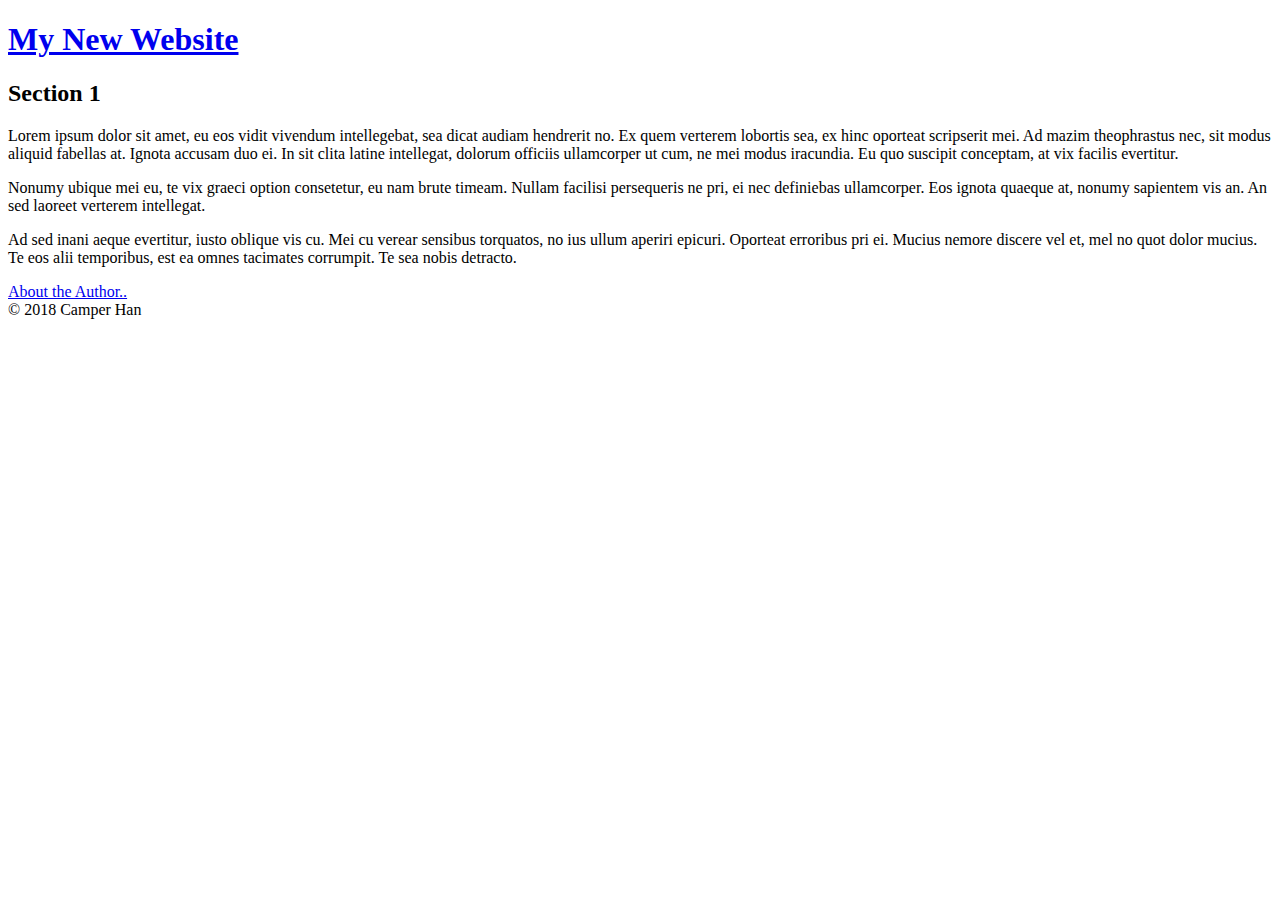
==== index.html @ 26b0647a "Update index.html" ====
<!DOCTYPE html>
<html>
  <head>
    <meta charset="utf-8" />
    <meta http-equiv="X-UA-Compatible" content="IE=edge">
    <title>My New Website</title>
    <meta name="viewport" content="width=device-width, initial-scale=1">
   <!--The Top are added from VSCode-->
    <link href="https://fonts.googleapis.com/css?family=Montserrat:700|Open+Sans|Roboto+Condensed" rel="stylesheet">
    <link rel="stylesheet" type="text/css" href="hanumaukkadapu.github.io\main.css">
  </head>
  <body>
    <div id="container">
      <header>
	<div id="main"><a href="file:///C:/Users/HARSHVARDHAN%20SAH/Desktop/Han/website1/index.html"><h1>My New Website</h1></a></div>
      </header>
      <main>
	<section id="sec1">
	  <h2>Section 1</h2>
	  <p>Lorem ipsum dolor sit amet, eu eos vidit vivendum intellegebat, sea dicat audiam hendrerit no. Ex quem verterem lobortis sea, ex hinc oporteat scripserit mei. Ad mazim theophrastus nec, sit modus aliquid fabellas at. Ignota accusam duo ei. In sit clita latine intellegat, dolorum officiis ullamcorper ut cum, ne mei modus iracundia. Eu quo suscipit conceptam, at vix facilis evertitur.</p>
	</section>
	<section id="sec2">
	  <p>Nonumy ubique mei eu, te vix graeci option consetetur, eu nam brute timeam. Nullam facilisi persequeris ne pri, ei nec definiebas ullamcorper. Eos ignota quaeque at, nonumy sapientem vis an. An sed laoreet verterem intellegat.</p>
	</section>
	<section id="sec3">
	  <p>Ad sed inani aeque evertitur, iusto oblique vis cu. Mei cu verear sensibus torquatos, no ius ullum aperiri epicuri. Oporteat erroribus pri ei. Mucius nemore discere vel et, mel no quot dolor mucius. Te eos alii temporibus, est ea omnes tacimates corrumpit. Te sea nobis detracto.</p>
	</section>
      </main>
      <footer class="footer">
	<div id="authordiv"><a id="author" href="#sec1">About the Author..</a></div>
	<div id="copyright">&copy; 2018 Camper Han</div>
      </footer>
    </div>
    <script src="hanumaukkadapu.github.io\main.js"></script>
  </body>
</html>
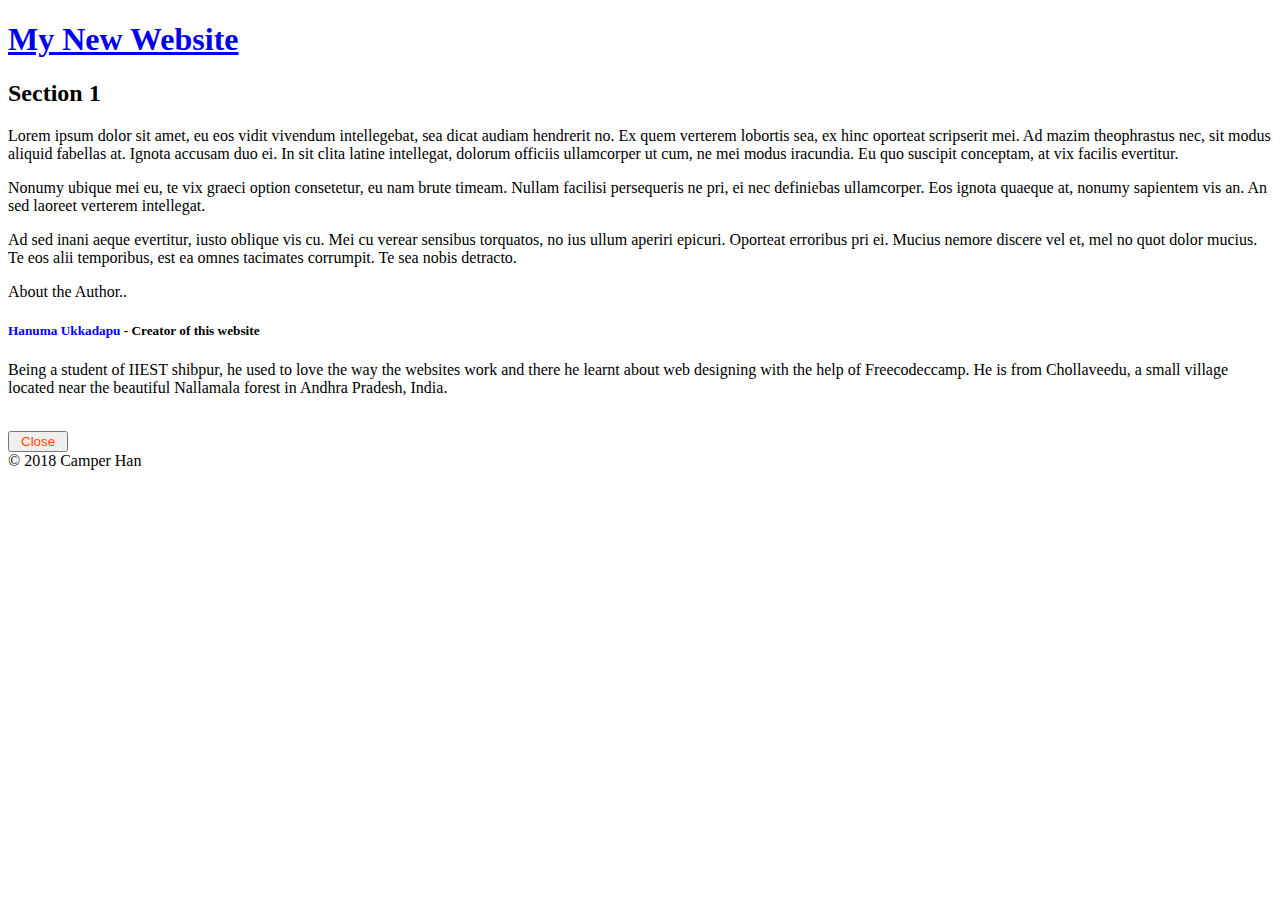
==== commit b98a05d3: "update 03_10_2018" ====
--- a/index.html
+++ b/index.html
@@ -1,36 +1,43 @@
 <!DOCTYPE html>
 <html>
-  <head>
-    <meta charset="utf-8" />
-    <meta http-equiv="X-UA-Compatible" content="IE=edge">
-    <title>My New Website</title>
-    <meta name="viewport" content="width=device-width, initial-scale=1">
-   <!--The Top are added from VSCode-->
-    <link href="https://fonts.googleapis.com/css?family=Montserrat:700|Open+Sans|Roboto+Condensed" rel="stylesheet">
-    <link rel="stylesheet" type="text/css" href="hanumaukkadapu.github.io\main.css">
-  </head>
-  <body>
-    <div id="container">
-      <header>
-	<div id="main"><a href="file:///C:/Users/HARSHVARDHAN%20SAH/Desktop/Han/website1/index.html"><h1>My New Website</h1></a></div>
-      </header>
-      <main>
-	<section id="sec1">
-	  <h2>Section 1</h2>
-	  <p>Lorem ipsum dolor sit amet, eu eos vidit vivendum intellegebat, sea dicat audiam hendrerit no. Ex quem verterem lobortis sea, ex hinc oporteat scripserit mei. Ad mazim theophrastus nec, sit modus aliquid fabellas at. Ignota accusam duo ei. In sit clita latine intellegat, dolorum officiis ullamcorper ut cum, ne mei modus iracundia. Eu quo suscipit conceptam, at vix facilis evertitur.</p>
-	</section>
-	<section id="sec2">
-	  <p>Nonumy ubique mei eu, te vix graeci option consetetur, eu nam brute timeam. Nullam facilisi persequeris ne pri, ei nec definiebas ullamcorper. Eos ignota quaeque at, nonumy sapientem vis an. An sed laoreet verterem intellegat.</p>
-	</section>
-	<section id="sec3">
-	  <p>Ad sed inani aeque evertitur, iusto oblique vis cu. Mei cu verear sensibus torquatos, no ius ullum aperiri epicuri. Oporteat erroribus pri ei. Mucius nemore discere vel et, mel no quot dolor mucius. Te eos alii temporibus, est ea omnes tacimates corrumpit. Te sea nobis detracto.</p>
-	</section>
-      </main>
-      <footer class="footer">
-	<div id="authordiv"><a id="author" href="#sec1">About the Author..</a></div>
-	<div id="copyright">&copy; 2018 Camper Han</div>
-      </footer>
-    </div>
-    <script src="hanumaukkadapu.github.io\main.js"></script>
-  </body>
+  	<head>
+    		<meta charset="utf-8" />
+    		<meta http-equiv="X-UA-Compatible" content="IE=edge">
+    		<title>My New Website</title>
+    		<meta name="viewport" content="width=device-width, initial-scale=1">
+   		<!--The Top are added from VSCode-->
+    		<link href="https://fonts.googleapis.com/css?family=Montserrat:700|Open+Sans|Roboto+Condensed" rel="stylesheet">
+    		<link rel="stylesheet" type="text/css" href="hanumaukkadapu.github.io\main.css">
+  	</head>
+  	<body>
+    		<div id="container">
+      			<header>
+				<div id="main"><a href="file:///C:/Users/HARSHVARDHAN%20SAH/Desktop/Han/website1/index.html"><h1>My New Website</h1></a></div>
+      			</header>
+      			<main>
+				<section id="sec1">
+	  				<h2>Section 1</h2>
+	  				<p>Lorem ipsum dolor sit amet, eu eos vidit vivendum intellegebat, sea dicat audiam hendrerit no. Ex quem verterem lobortis sea, ex hinc oporteat scripserit mei. Ad mazim theophrastus nec, sit modus aliquid fabellas at. Ignota accusam duo ei. In sit clita latine intellegat, dolorum officiis ullamcorper ut cum, ne mei modus iracundia. Eu quo suscipit conceptam, at vix facilis evertitur.</p>
+				</section>
+				<section id="sec2">
+	  				<p>Nonumy ubique mei eu, te vix graeci option consetetur, eu nam brute timeam. Nullam facilisi persequeris ne pri, ei nec definiebas ullamcorper. Eos ignota quaeque at, nonumy sapientem vis an. An sed laoreet verterem intellegat.</p>
+				</section>
+				<section id="sec3">
+					<p>Ad sed inani aeque evertitur, iusto oblique vis cu. Mei cu verear sensibus torquatos, no ius ullum aperiri epicuri. Oporteat erroribus pri ei. Mucius nemore discere vel et, mel no quot dolor mucius. Te eos alii temporibus, est ea omnes tacimates corrumpit. Te sea nobis detracto.</p>
+				</section>
+      			</main>
+      			<footer class="footer">
+                		<div id="authordiv"><a id="author" onclick="authorContent();" >About the Author..</a>
+				</div>
+                		<div id="author-content">
+					<h5 id="author-head"><span style="color: #0000ff;" >Hanuma Ukkadapu</span> - Creator of this website</h5>
+					<p>Being a student of IIEST shibpur, he used to love the way the websites work and there he learnt about web designing with the help of Freecodeccamp. He is from Chollaveedu, a small village located near the beautiful Nallamala forest in Andhra Pradesh, India.
+					</p><br/>
+                    			<button onclick="closeAuthor();" ><span style="padding:5px; color:orangered;">Close</span></button>
+                		</div>
+               			<div id="copyright">&copy; 2018 Camper Han</div>
+            		</footer>
+    		</div>
+    		<script src="hanumaukkadapu.github.io\main.js"></script>
+  	</body>
 </html>
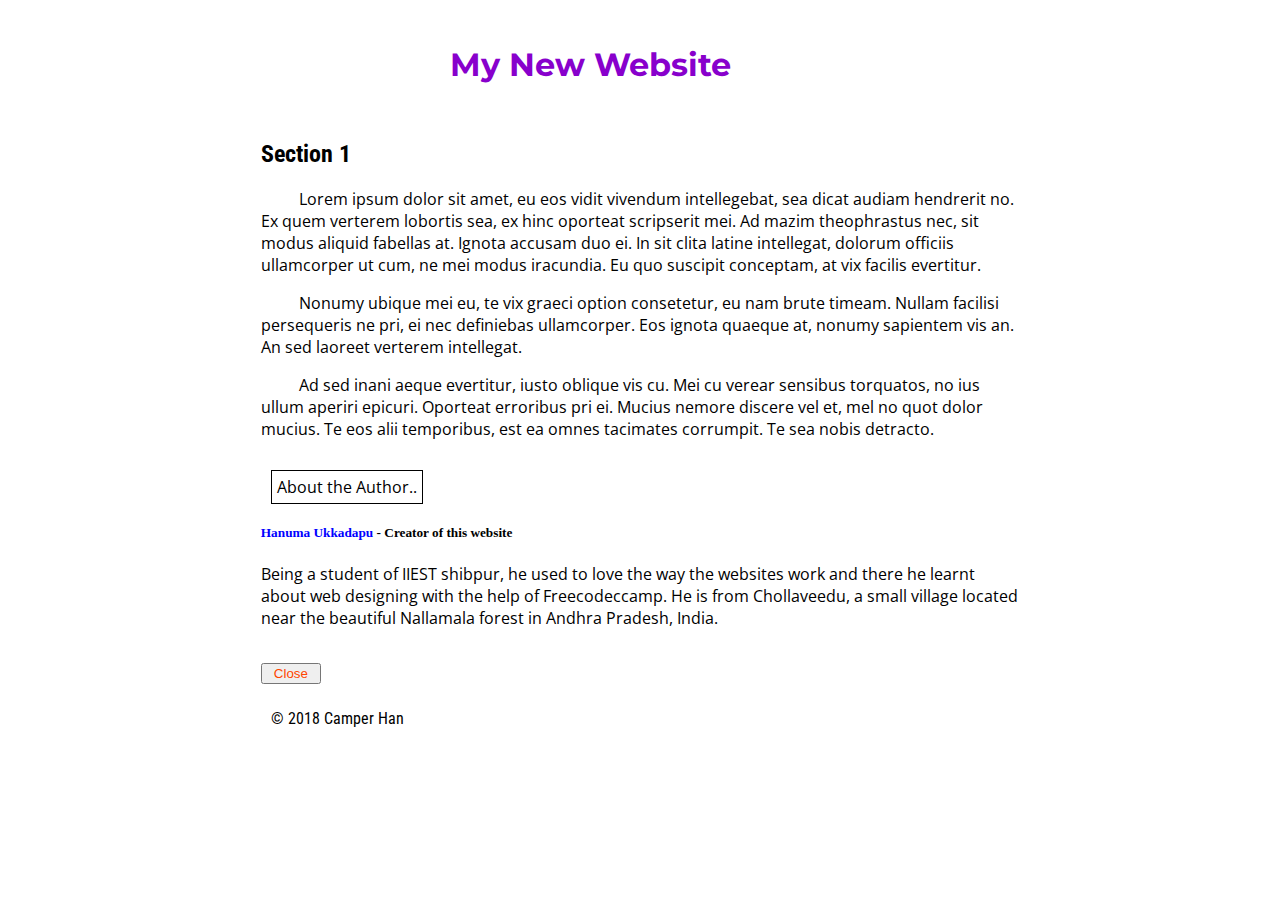
==== commit ed369aa0: "Update index.html" ====
--- a/index.html
+++ b/index.html
@@ -7,12 +7,12 @@
     		<meta name="viewport" content="width=device-width, initial-scale=1">
    		<!--The Top are added from VSCode-->
     		<link href="https://fonts.googleapis.com/css?family=Montserrat:700|Open+Sans|Roboto+Condensed" rel="stylesheet">
-    		<link rel="stylesheet" type="text/css" href="hanumaukkadapu.github.io\main.css">
+    		<link rel="stylesheet" type="text/css" href="https://hanumaukkadapu.github.io/myNewWebsite/main.css">
   	</head>
   	<body>
     		<div id="container">
       			<header>
-				<div id="main"><a href="file:///C:/Users/HARSHVARDHAN%20SAH/Desktop/Han/website1/index.html"><h1>My New Website</h1></a></div>
+				<div id="main"><a href="https://hanumaukkadapu.github.io/"><h1>My New Website</h1></a></div>
       			</header>
       			<main>
 				<section id="sec1">
@@ -38,6 +38,6 @@
                			<div id="copyright">&copy; 2018 Camper Han</div>
             		</footer>
     		</div>
-    		<script src="hanumaukkadapu.github.io\main.js"></script>
+    		<script src="https://hanumaukkadapu.github.io/myNewWebsite/main.js"></script>
   	</body>
 </html>
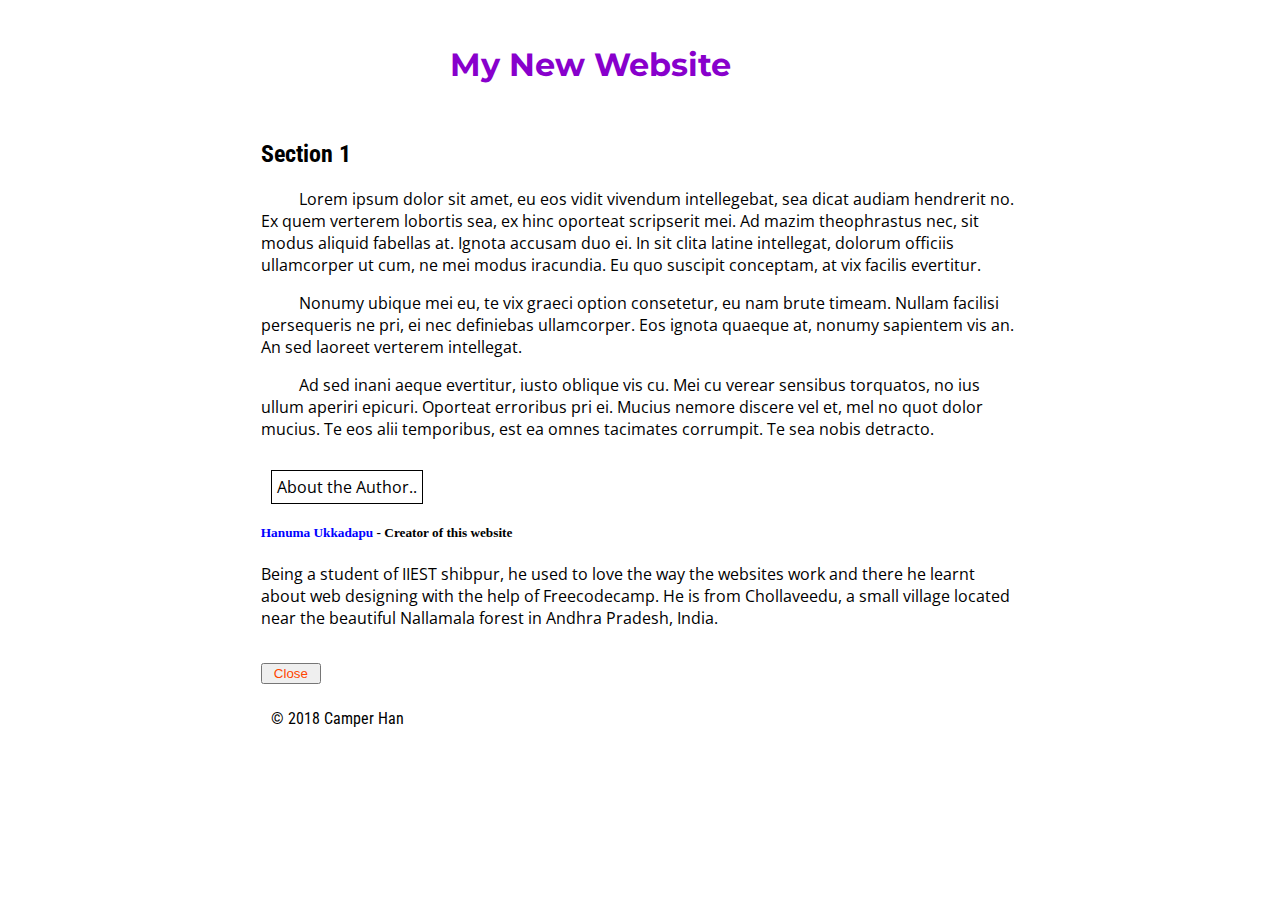
==== commit f8b02cd3: "Update index.html" ====
--- a/index.html
+++ b/index.html
@@ -12,7 +12,7 @@
   	<body>
     		<div id="container">
       			<header>
-				<div id="main"><a href="https://hanumaukkadapu.github.io/"><h1>My New Website</h1></a></div>
+				<div id="main"><a href="https://hanumaukkadapu.github.io/myNewWebsite"><h1>My New Website</h1></a></div>
       			</header>
       			<main>
 				<section id="sec1">
@@ -31,7 +31,7 @@
 				</div>
                 		<div id="author-content">
 					<h5 id="author-head"><span style="color: #0000ff;" >Hanuma Ukkadapu</span> - Creator of this website</h5>
-					<p>Being a student of IIEST shibpur, he used to love the way the websites work and there he learnt about web designing with the help of Freecodeccamp. He is from Chollaveedu, a small village located near the beautiful Nallamala forest in Andhra Pradesh, India.
+					<p>Being a student of IIEST shibpur, he used to love the way the websites work and there he learnt about web designing with the help of Freecodecamp. He is from Chollaveedu, a small village located near the beautiful Nallamala forest in Andhra Pradesh, India.
 					</p><br/>
                     			<button onclick="closeAuthor();" ><span style="padding:5px; color:orangered;">Close</span></button>
                 		</div>
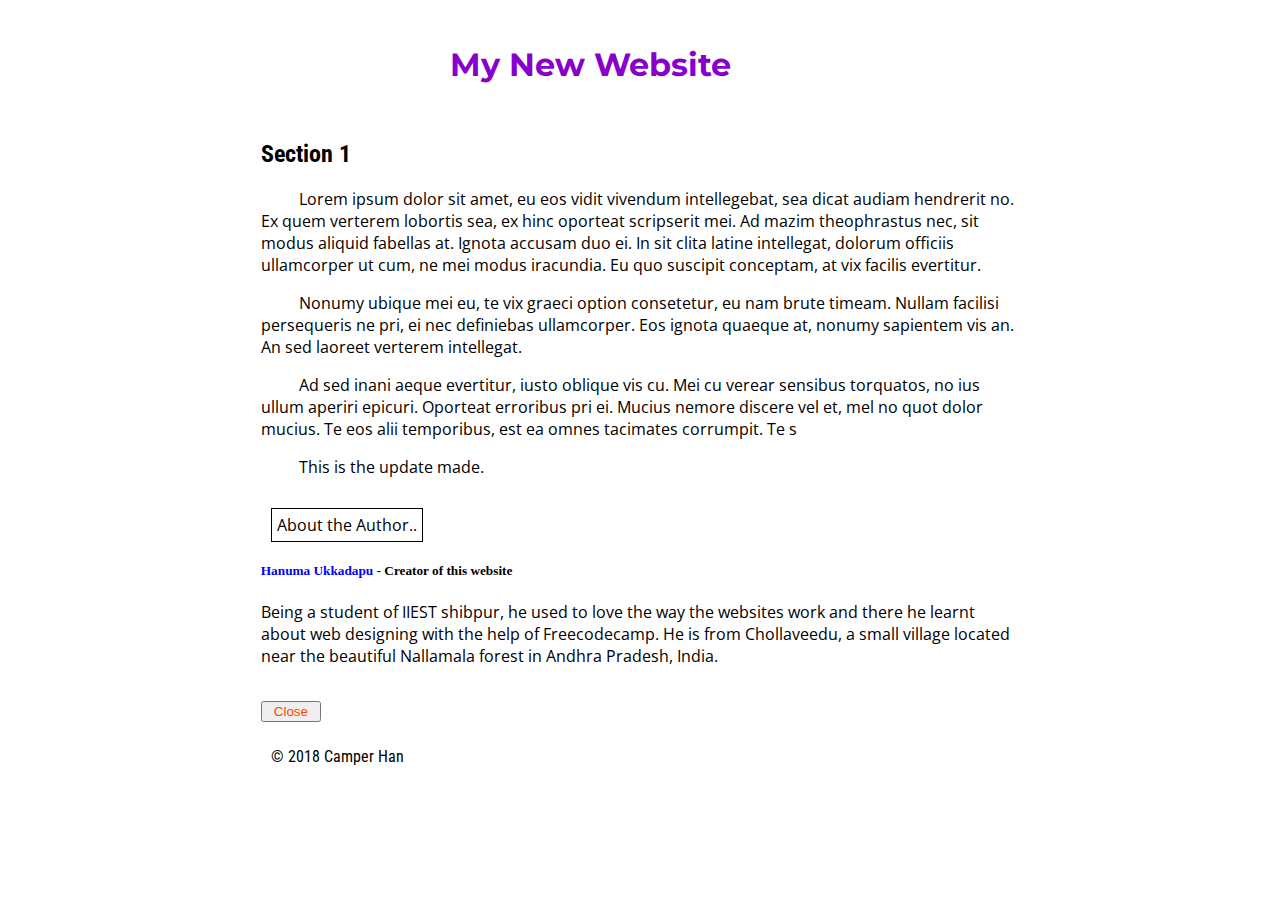
==== commit 2ce2f1c5: "Update index.html" ====
--- a/index.html
+++ b/index.html
@@ -23,8 +23,11 @@
 	  				<p>Nonumy ubique mei eu, te vix graeci option consetetur, eu nam brute timeam. Nullam facilisi persequeris ne pri, ei nec definiebas ullamcorper. Eos ignota quaeque at, nonumy sapientem vis an. An sed laoreet verterem intellegat.</p>
 				</section>
 				<section id="sec3">
-					<p>Ad sed inani aeque evertitur, iusto oblique vis cu. Mei cu verear sensibus torquatos, no ius ullum aperiri epicuri. Oporteat erroribus pri ei. Mucius nemore discere vel et, mel no quot dolor mucius. Te eos alii temporibus, est ea omnes tacimates corrumpit. Te sea nobis detracto.</p>
+					<p>Ad sed inani aeque evertitur, iusto oblique vis cu. Mei cu verear sensibus torquatos, no ius ullum aperiri epicuri. Oporteat erroribus pri ei. Mucius nemore discere vel et, mel no quot dolor mucius. Te eos alii temporibus, est ea omnes tacimates corrumpit. Te s</p>
 				</section>
+				<section id="sec4">
+					<p>This is the update made.</p>
+						</section>
       			</main>
       			<footer class="footer">
                 		<div id="authordiv"><a id="author" onclick="authorContent();" >About the Author..</a>
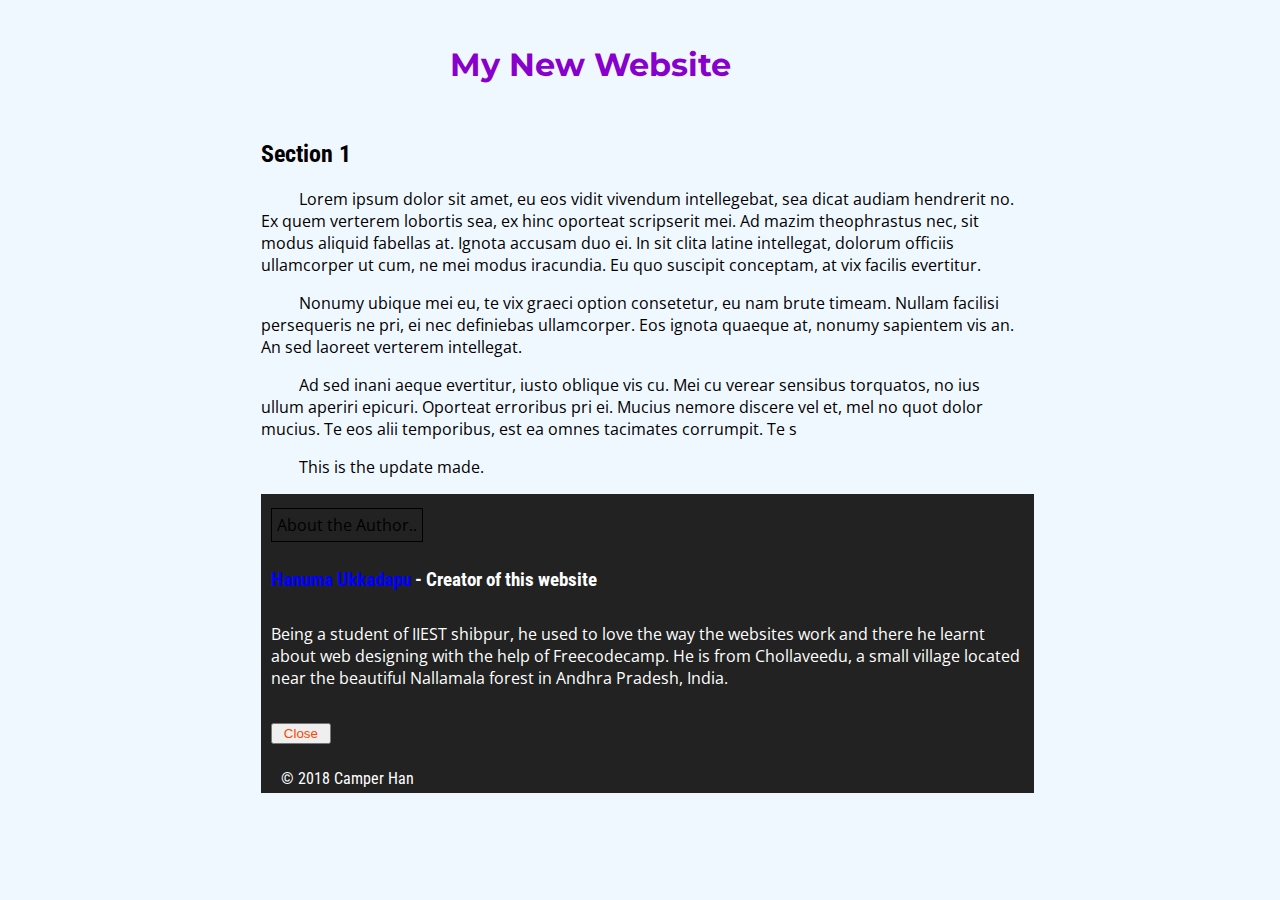
==== commit 29fe6b9e: "Updated footer" ====
--- a/index.html
+++ b/index.html
@@ -7,12 +7,12 @@
     		<meta name="viewport" content="width=device-width, initial-scale=1">
    		<!--The Top are added from VSCode-->
     		<link href="https://fonts.googleapis.com/css?family=Montserrat:700|Open+Sans|Roboto+Condensed" rel="stylesheet">
-    		<link rel="stylesheet" type="text/css" href="https://hanumaukkadapu.github.io/myNewWebsite/main.css">
+    		<link rel="stylesheet" type="text/css" href="main.css">
   	</head>
   	<body>
     		<div id="container">
       			<header>
-				<div id="main"><a href="https://hanumaukkadapu.github.io/myNewWebsite"><h1>My New Website</h1></a></div>
+				<div id="main"><a href="#"><h1>My New Website</h1></a></div>
       			</header>
       			<main>
 				<section id="sec1">
--- a/main.css
+++ b/main.css
@@ -0,0 +1,82 @@
+body{
+	background-color:aliceblue;
+}
+a{
+	font-family: "Open Sans", sans-serif;
+	color: black;
+	text-decoration: none;
+}
+a:hover{
+	color: hsl(130,100%,30%);
+}
+h1{
+	color: hsl(280, 100%, 40%);
+	font-family: Montserrat, sans-serif;
+}
+h1:hover{
+	color: hsl(280,100%,55%);
+}
+h2{
+	font-family: "Roboto Condensed", sans-serif;
+}
+p{
+	font-family: "Open Sans", sans-serif;
+}
+section p{
+	text-indent: 5%;
+}
+footer{
+	width: 100%;
+	background-color: #222;
+	color: white;
+    padding: 20px 5px 5px 10px;
+}
+
+a:hover{
+	color: hsl(130,100%,30%);
+}
+h1:hover{
+	color: hsl(280,100%,55%);
+}
+#author-head{
+    font-family: "Roboto Condensed", sans-serif;
+    font-size: 1.2em;
+}
+#author{
+	text-align: center;
+	border: 1px black solid;
+	padding: 5px 5px 5px 5px;
+}
+#author:hover{
+	animation-name: auth;
+	animation-duration: 500ms;
+	animation-fill-mode: forwards;
+}
+    /*for smoother animation feel, @keyframes has been used */
+@keyframes auth{
+	100%{
+	  box-shadow: 0 10px 20px rgba(0,0,0,0.19), 0 6px 6px rgba(0,0,0,0.23);
+	  color: #FFFFFF;
+	  background-color: hsl(140,100%,30%);
+	}
+}
+	/*this changes the colour and shadow of the author element after mouse hover but doesn't give smoother look like @keyframes */
+/*#author:hover{
+	box-shadow: 0 10px 20px rgba(0,0,0,0.19), 0 6px 6px rgba(0,0,0,0.23);
+	color: #FFFFFF;
+	background-color: hsl(140,100%,30%);
+}*/
+#copyright{
+	font-family: "Roboto Condensed", sans-serif;
+	padding-top: 25px;
+	padding-left: 10px;
+}
+#container{
+	/*display: flex;*/
+	margin: 0% 20% 5% 20%;
+	/*padding: 5% 25% 5% 25%;*/
+}
+#main{
+	position: relative;
+	padding: 2% 25% 2% 25%;
+}
